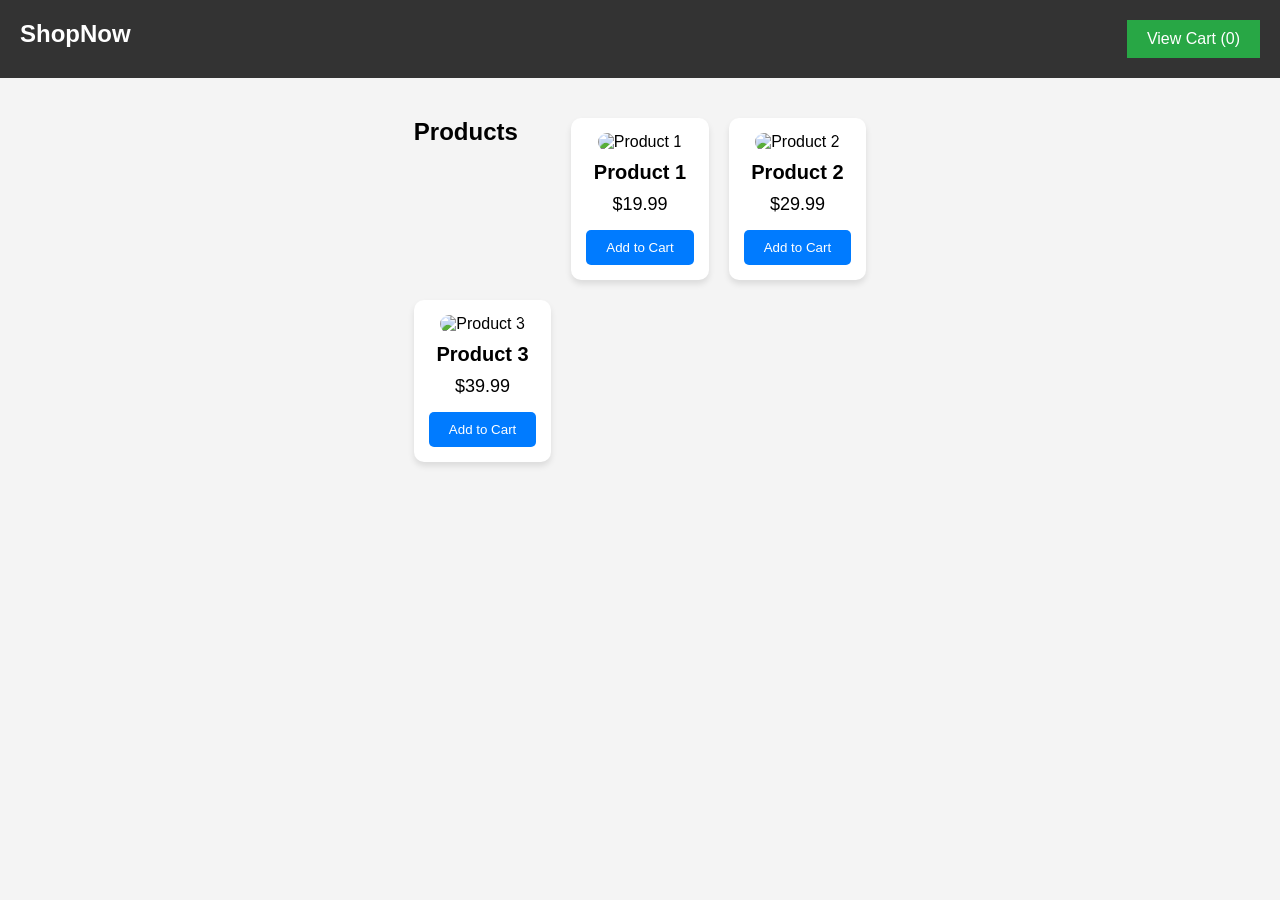
==== Ecommerce.html @ eecb2198 "Add files via upload" ====
<!DOCTYPE html>
<html lang="en">
<head>
    <meta charset="UTF-8">
    <meta name="viewport" content="width=device-width, initial-scale=1.0">
    <title>Interactive eCommerce</title>
    <link rel="stylesheet" href="EcommerceStyles.css">
</head>
<body>

    <header>
        <div class="logo">
            <h1>ShopNow</h1>
        </div>
        <div class="cart">
            <button id="viewCartButton">View Cart (<span id="cartCount">0</span>)</button>
        </div>
    </header>

    <main>
        <section class="product-list">
            <h2>Products</h2>
            <div class="product" data-id="1">
                <img src="https://m.media-amazon.com/images/I/315hgsWZgML.jpg" alt="Product 1">
                <h3>Product 1</h3>
                <p>$19.99</p>
                <button class="add-to-cart">Add to Cart</button>
            </div>
            <div class="product" data-id="2">
                <img src="https://m.media-amazon.com/images/I/41FkGv0CEtL._AC._SR180,230.jpg" alt="Product 2">
                <h3>Product 2</h3>
                <p>$29.99</p>
                <button class="add-to-cart">Add to Cart</button>
            </div>
            <div class="product" data-id="3">
                <img src="https://m.media-amazon.com/images/I/41WgmR8wfCL._AC._SR180,230.jpg" alt="Product 3">
                <h3>Product 3</h3>
                <p>$39.99</p>
                <button class="add-to-cart">Add to Cart</button>
            </div>
        </section>
    </main>

    <div id="cartModal" class="cart-modal">
        <div class="cart-modal-content">
            <span id="closeCart" class="close-button">&times;</span>
            <h2>Your Cart</h2>
            <ul id="cartItems"></ul>
            <p>Total: $<span id="totalPrice">0.00</span></p>
            <button id="checkoutButton" class="checkout-btn">Proceed to Checkout</button>
        </div>
    </div>

    <script src="EcommerceScript.js"></script>

</body>
</html>
---- EcommerceStyles.css ----
/* Basic reset and layout */
* {
    margin: 0;
    padding: 0;
    box-sizing: border-box;
}

body {
    font-family: Arial, sans-serif;
    background-color: #f4f4f4;
}

header {
    display: flex;
    justify-content: space-between;
    padding: 20px;
    background-color: #333;
    color: white;
}

header .logo h1 {
    font-size: 24px;
}

header .cart button {
    background-color: #28a745;
    color: white;
    padding: 10px 20px;
    border: none;
    font-size: 16px;
    cursor: pointer;
}

header .cart button:hover {
    background-color: #218838;
}

main {
    padding: 40px;
    display: flex;
    justify-content: center;
}

.product-list {
    display: grid;
    grid-template-columns: repeat(3, 1fr);
    gap: 20px;
}

.product {
    background-color: white;
    padding: 15px;
    text-align: center;
    border-radius: 10px;
    box-shadow: 0 4px 6px rgba(0, 0, 0, 0.1);
}

.product img {
    width: 100%;
    max-width: 200px;
    height: auto;
    border-radius: 10px;
}

.product h3 {
    margin: 10px 0;
    font-size: 20px;
}

.product p {
    font-size: 18px;
    margin-bottom: 15px;
}

.product .add-to-cart {
    background-color: #007bff;
    color: white;
    padding: 10px 20px;
    border: none;
    cursor: pointer;
    border-radius: 5px;
}

.product .add-to-cart:hover {
    background-color: #0056b3;
}

/* Modal styles for cart */
.cart-modal {
    display: none;
    position: fixed;
    top: 0;
    left: 0;
    width: 100%;
    height: 100%;
    background: rgba(0, 0, 0, 0.5);
    justify-content: center;
    align-items: center;
}

.cart-modal-content {
    background: white;
    padding: 20px;
    width: 300px;
    border-radius: 10px;
    box-shadow: 0 4px 10px rgba(0, 0, 0, 0.2);
}

.cart-modal-content h2 {
    margin-bottom: 15px;
}

.cart-modal-content ul {
    list-style: none;
    margin-bottom: 20px;
}

.cart-modal-content .close-button {
    position: absolute;
    top: 10px;
    right: 10px;
    font-size: 24px;
    cursor: pointer;
}

.checkout-btn {
    background-color: #28a745;
    color: white;
    padding: 10px 20px;
    border: none;
    width: 100%;
    font-size: 18px;
    cursor: pointer;
}

.checkout-btn:hover {
    background-color: #218838;
}
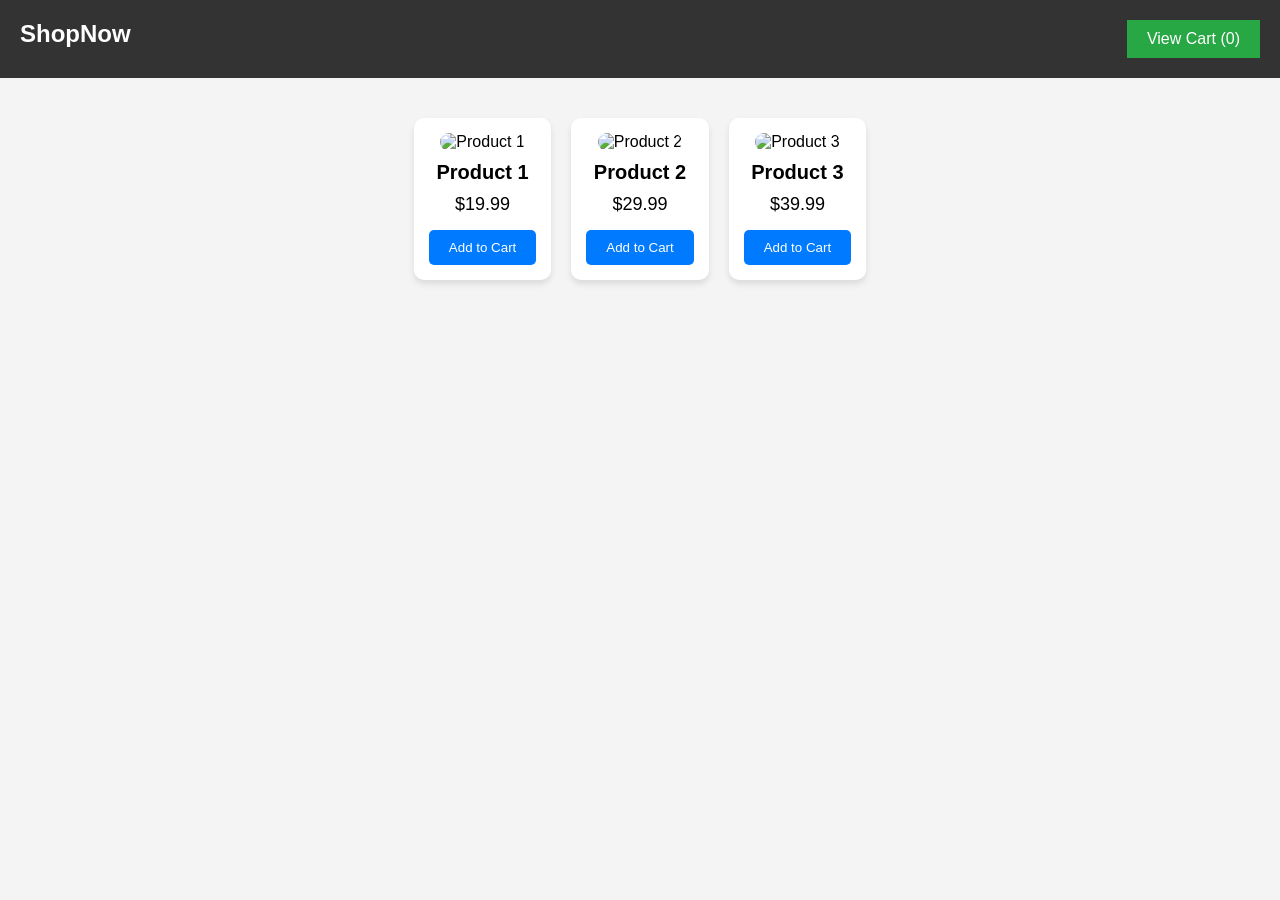
==== commit 8f60ae61: "Update Ecommerce.html" ====
--- a/Ecommerce.html
+++ b/Ecommerce.html
@@ -19,7 +19,7 @@
 
     <main>
         <section class="product-list">
-            <h2>Products</h2>
+    
             <div class="product" data-id="1">
                 <img src="https://m.media-amazon.com/images/I/315hgsWZgML.jpg" alt="Product 1">
                 <h3>Product 1</h3>
